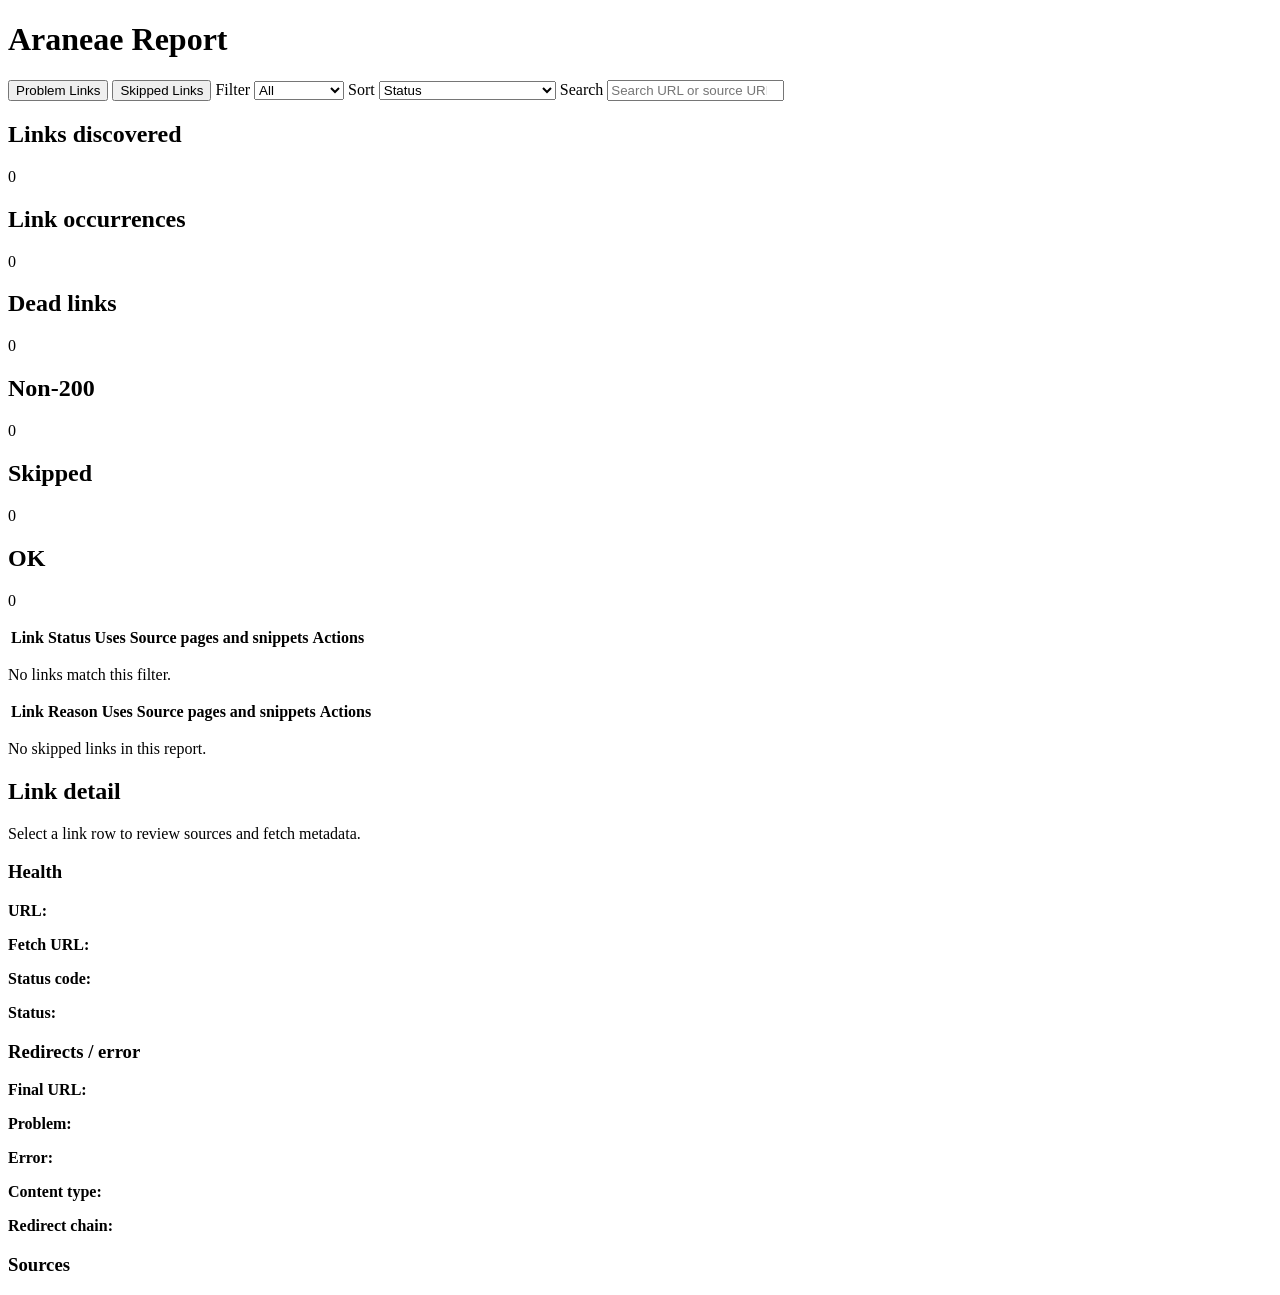
==== internal/ui/static/index.html @ cf1ed08a "feat: add report web ui" ====
<!doctype html>
<html lang="en">
  <head>
    <meta charset="UTF-8" />
    <meta name="viewport" content="width=device-width, initial-scale=1.0" />
    <title>Araneae Report</title>
    <link rel="stylesheet" href="/styles.css" />
  </head>
  <body>
    <header class="header">
      <div class="container">
        <h1>Araneae Report</h1>
      </div>
    </header>

    <main class="container">
      <section class="toolbar">
        <button id="view-links" class="btn active" type="button">Problem Links</button>
        <button id="view-skipped" class="btn" type="button">Skipped Links</button>
        <span class="toolbar-divider"></span>
        <label class="control">
          <span>Filter</span>
          <select id="filter-select">
            <option value="all" selected>All</option>
            <option value="dead">Dead</option>
            <option value="non200">Non-200</option>
            <option value="redirecting">Redirecting</option>
            <option value="ok">OK</option>
          </select>
        </label>
        <label class="control">
          <span>Sort</span>
          <select id="sort-select">
            <option value="status" selected>Status</option>
            <option value="count-desc">Count (high to low)</option>
            <option value="count-asc">Count (low to high)</option>
            <option value="url">URL</option>
            <option value="source-count-desc">Source count (high to low)</option>
            <option value="source-count-asc">Source count (low to high)</option>
          </select>
        </label>
        <label class="control">
          <span>Search</span>
          <input id="search-input" type="search" placeholder="Search URL or source URL" />
        </label>
      </section>

      <section class="metrics" aria-live="polite">
        <article class="metric">
          <h2>Links discovered</h2>
          <p id="metric-discovered">0</p>
        </article>
        <article class="metric">
          <h2>Link occurrences</h2>
          <p id="metric-occurrences">0</p>
        </article>
        <article class="metric">
          <h2>Dead links</h2>
          <p id="metric-dead">0</p>
        </article>
        <article class="metric">
          <h2>Non-200</h2>
          <p id="metric-non200">0</p>
        </article>
        <article class="metric">
          <h2>Skipped</h2>
          <p id="metric-skipped">0</p>
        </article>
        <article class="metric">
          <h2>OK</h2>
          <p id="metric-ok">0</p>
        </article>
      </section>

      <section class="panel">
        <div id="summary" class="summary"></div>
        <div id="links-view">
          <div class="table-scroll">
            <table class="table">
              <thead>
                <tr>
                  <th>Link</th>
                  <th>Status</th>
                  <th>Uses</th>
                  <th>Source pages and snippets</th>
                  <th>Actions</th>
                </tr>
              </thead>
              <tbody id="links-tbody"></tbody>
            </table>
          </div>
          <p id="links-empty" class="muted">No links match this filter.</p>
        </div>
        <div id="skipped-view" class="hidden">
          <div class="table-scroll">
            <table class="table">
              <thead>
                <tr>
                  <th>Link</th>
                  <th>Reason</th>
                  <th>Uses</th>
                  <th>Source pages and snippets</th>
                  <th>Actions</th>
                </tr>
              </thead>
              <tbody id="skipped-tbody"></tbody>
            </table>
          </div>
          <p id="skipped-empty" class="muted">No skipped links in this report.</p>
        </div>
      </section>

      <section class="panel">
        <h2>Link detail</h2>
        <div id="detail-empty" class="muted">Select a link row to review sources and fetch metadata.</div>
        <div id="detail-content" class="hidden">
          <div class="detail-grid">
            <article>
              <h3>Health</h3>
              <p><strong>URL:</strong> <span id="detail-url"></span></p>
              <p><strong>Fetch URL:</strong> <span id="detail-fetch"></span></p>
              <p><strong>Status code:</strong> <span id="detail-status-code"></span></p>
              <p><strong>Status:</strong> <span id="detail-status"></span></p>
            </article>
            <article>
              <h3>Redirects / error</h3>
              <p><strong>Final URL:</strong> <span id="detail-final"></span></p>
              <p><strong>Problem:</strong> <span id="detail-problem"></span></p>
              <p><strong>Error:</strong> <span id="detail-error"></span></p>
              <p><strong>Content type:</strong> <span id="detail-content-type"></span></p>
              <p><strong>Redirect chain:</strong> <span id="detail-redirect"></span></p>
            </article>
          </div>
          <h3>Sources</h3>
          <ul id="detail-sources" class="sources-list"></ul>
        </div>
      </section>
    </main>

    <script src="/app.js" type="module"></script>
  </body>
</html>
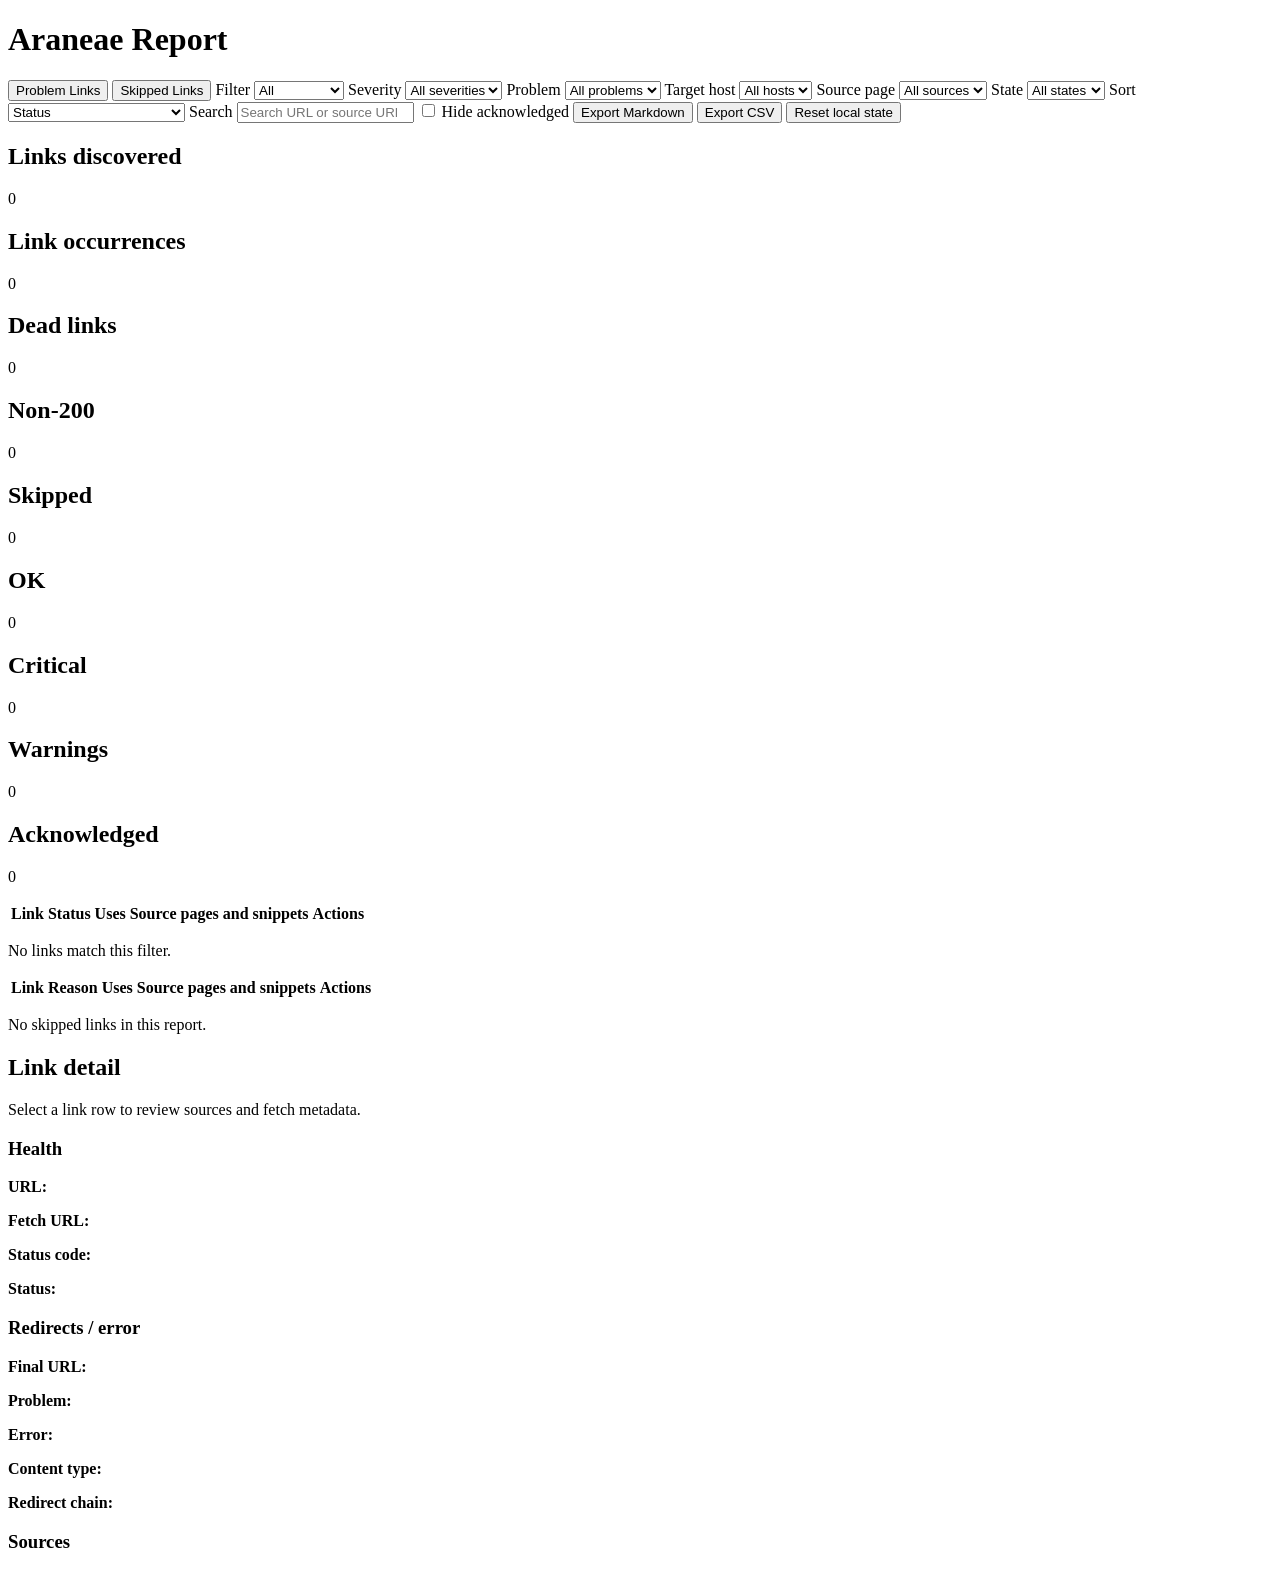
==== commit 045031fb: "feat: add report triage tools" ====
--- a/internal/ui/static/index.html
+++ b/internal/ui/static/index.html
@@ -29,9 +29,46 @@
           </select>
         </label>
         <label class="control">
+          <span>Severity</span>
+          <select id="severity-select">
+            <option value="" selected>All severities</option>
+            <option value="critical">Critical</option>
+            <option value="warning">Warning</option>
+            <option value="info">Info</option>
+          </select>
+        </label>
+        <label class="control">
+          <span>Problem</span>
+          <select id="problem-select">
+            <option value="" selected>All problems</option>
+          </select>
+        </label>
+        <label class="control">
+          <span>Target host</span>
+          <select id="host-select">
+            <option value="" selected>All hosts</option>
+          </select>
+        </label>
+        <label class="control">
+          <span>Source page</span>
+          <select id="source-select">
+            <option value="" selected>All sources</option>
+          </select>
+        </label>
+        <label class="control">
+          <span>State</span>
+          <select id="state-select">
+            <option value="" selected>All states</option>
+            <option value="new">New</option>
+            <option value="existing">Existing</option>
+            <option value="unknown">Unknown</option>
+          </select>
+        </label>
+        <label class="control">
           <span>Sort</span>
           <select id="sort-select">
             <option value="status" selected>Status</option>
+            <option value="severity">Severity</option>
             <option value="count-desc">Count (high to low)</option>
             <option value="count-asc">Count (low to high)</option>
             <option value="url">URL</option>
@@ -43,6 +80,13 @@
           <span>Search</span>
           <input id="search-input" type="search" placeholder="Search URL or source URL" />
         </label>
+        <label class="check-control">
+          <input id="hide-acknowledged" type="checkbox" />
+          <span>Hide acknowledged</span>
+        </label>
+        <button id="export-markdown" class="btn" type="button">Export Markdown</button>
+        <button id="export-csv" class="btn" type="button">Export CSV</button>
+        <button id="reset-acknowledged" class="btn" type="button">Reset local state</button>
       </section>
 
       <section class="metrics" aria-live="polite">
@@ -70,10 +114,23 @@
           <h2>OK</h2>
           <p id="metric-ok">0</p>
         </article>
+        <article class="metric">
+          <h2>Critical</h2>
+          <p id="metric-critical">0</p>
+        </article>
+        <article class="metric">
+          <h2>Warnings</h2>
+          <p id="metric-warning">0</p>
+        </article>
+        <article class="metric">
+          <h2>Acknowledged</h2>
+          <p id="metric-acknowledged">0</p>
+        </article>
       </section>
 
       <section class="panel">
         <div id="summary" class="summary"></div>
+        <div id="triage-groups" class="triage-groups"></div>
         <div id="links-view">
           <div class="table-scroll">
             <table class="table">
